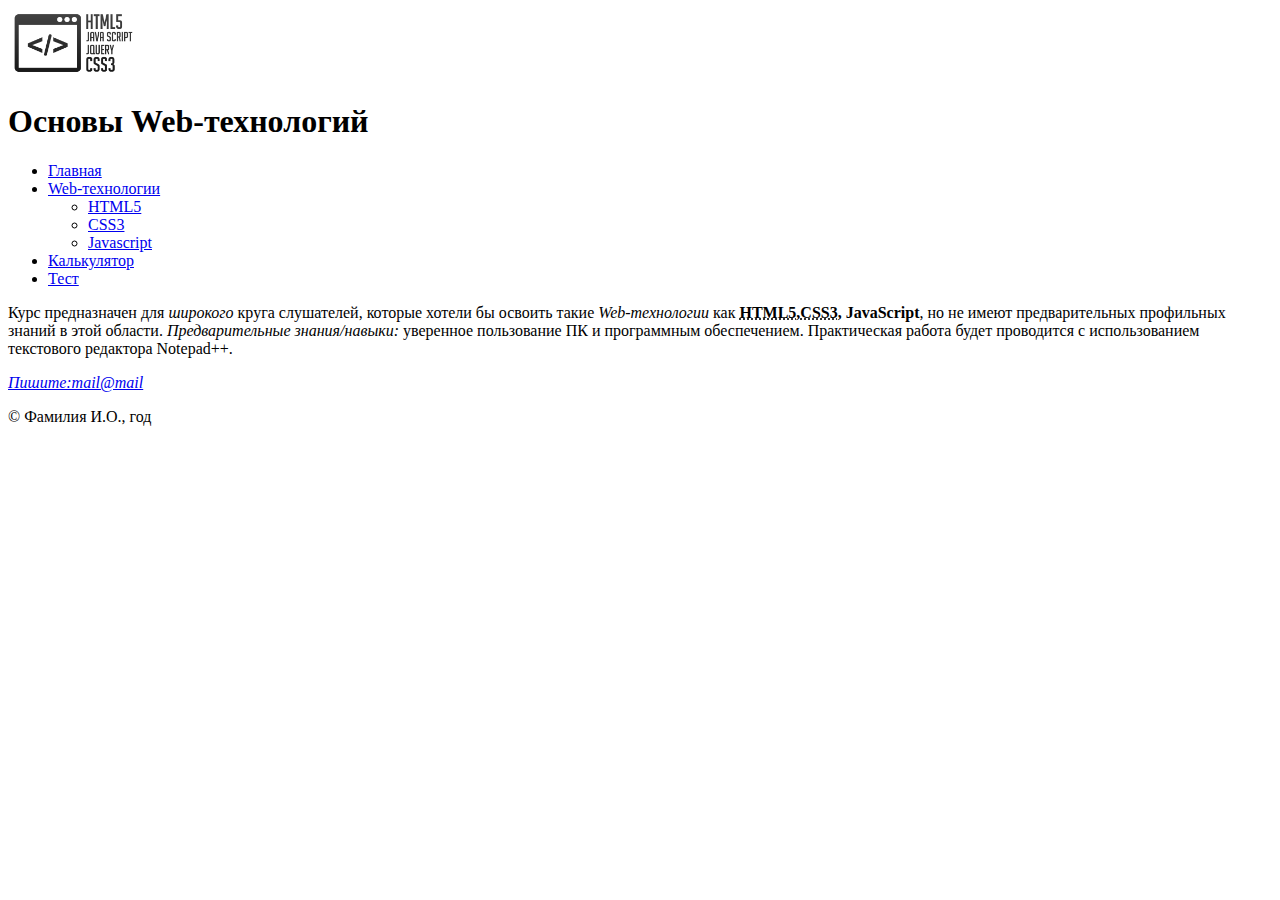
==== index.html @ 9778352a "Добавил решение Домашнего задания №1" ====
<!DOCTYPE html>
<html lang="ru">
<head>
  <meta charset="UTF-8" />
  <title>Главная</title>
</head>
<body>
  <header>
  	<img src="webLogo.png" height="70" width="130" alt="Логотип" />
    <h1>Основы Web-технологий</h1>
  </header>
  <nav>
  	<ul>
  		<li><a href="#">Главная</a></li>
  		<li><a href="web.html">Web-технологии</a>
  			<ul>
  				<li><a href="html5.html">HTML5</a></li>
  				<li><a href="css.html">CSS3</a></li>
  				<li><a href="js.html">Javascript</a></li>
  			</ul>
  		</li>
  		<li><a href="calc.html">Калькулятор</a></li>
  		<li><a href="test.html">Тест</a></li>
  	</ul>
  </nav>
  <main>
  	<p>
				Курс предназначен для <em>широкого</em> круга слушателей, которые хотели бы освоить такие <em>Web-технологии</em> как <strong><abbr title="HyperText Markup Language">HTML5</abbr>,<abbr title="Cascading Style Sheets">CSS3</abbr>, JavaScript</strong>, но не имеют предварительных профильных знаний в этой области. <em>Предварительные знания/навыки:</em> уверенное пользование ПК и программным обеспечением. Практическая работа будет проводится с использованием текстового редактора Notepad++.
  	</p>
  </main>
  <footer>
  	<address>
  		<a href="#">Пишите:mail@mail</a>
  	</address>
  	<p>&copy;	 Фамилия И.О., год</p>
  </footer>
</body>
</html>
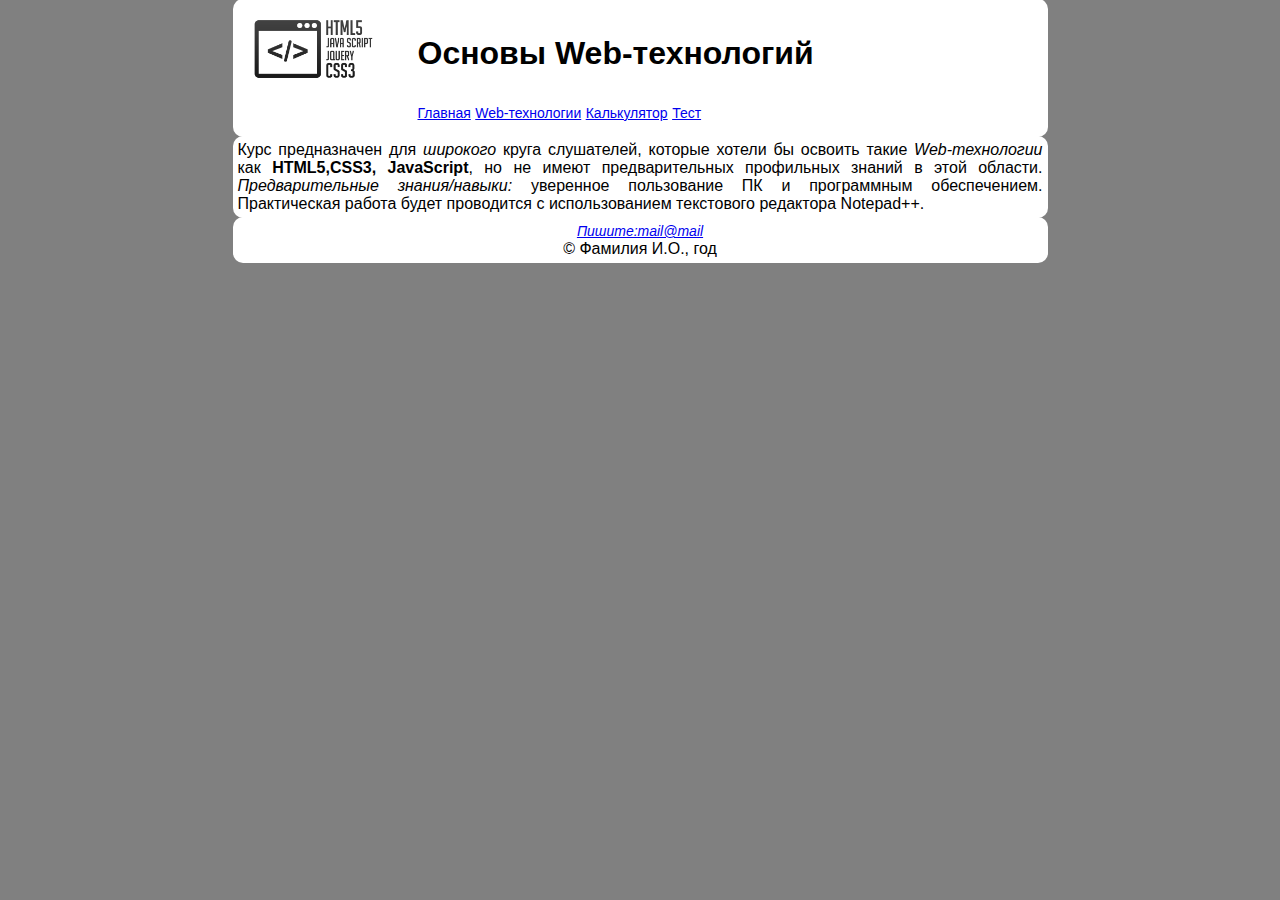
==== commit 8f6724a7: "Домашняя работа по CSS" ====
--- a/index.html
+++ b/index.html
@@ -3,36 +3,47 @@
 <head>
   <meta charset="UTF-8" />
   <title>Главная</title>
+  <link rel="stylesheet" href="css/normalize.css" />
+  <link rel="stylesheet" href="css/style.css" />
 </head>
 <body>
   <header>
-  	<img src="webLogo.png" height="70" width="130" alt="Логотип" />
-    <h1>Основы Web-технологий</h1>
-  </header>
-  <nav>
-  	<ul>
-  		<li><a href="#">Главная</a></li>
-  		<li><a href="web.html">Web-технологии</a>
-  			<ul>
-  				<li><a href="html5.html">HTML5</a></li>
-  				<li><a href="css.html">CSS3</a></li>
-  				<li><a href="js.html">Javascript</a></li>
-  			</ul>
-  		</li>
-  		<li><a href="calc.html">Калькулятор</a></li>
-  		<li><a href="test.html">Тест</a></li>
-  	</ul>
-  </nav>
+  	<div class="container">
+			<img class="webLogo" src="webLogo.png" height="70" width="130" alt="Логотип" />
+			<h1>Основы Web-технологий</h1>
+			<nav>
+				<div class="navigation">
+					<ul class="menu">
+						<li><a href="#">Главная</a></li>
+						<li class="submenu">
+							<a href="web.html">Web-технологии</a>
+							<ul>
+								<li><a href="html5.html">HTML5</a></li>
+								<li><a href="css.html">CSS3</a></li>
+								<li><a href="js.html">Javascript</a></li>
+							</ul>
+						</li>
+						<li><a href="calc.html">Калькулятор</a></li>
+						<li><a href="test.html">Тест</a></li>
+					</ul>
+				</div>
+			</nav>
+		</div>
+  </header>	
   <main>
-  	<p>
-				Курс предназначен для <em>широкого</em> круга слушателей, которые хотели бы освоить такие <em>Web-технологии</em> как <strong><abbr title="HyperText Markup Language">HTML5</abbr>,<abbr title="Cascading Style Sheets">CSS3</abbr>, JavaScript</strong>, но не имеют предварительных профильных знаний в этой области. <em>Предварительные знания/навыки:</em> уверенное пользование ПК и программным обеспечением. Практическая работа будет проводится с использованием текстового редактора Notepad++.
-  	</p>
-  </main>
+  	<div class="container">
+			<p>
+					Курс предназначен для <em>широкого</em> круга слушателей, которые хотели бы освоить такие <em>Web-технологии</em> как <strong><abbr title="HyperText Markup Language">HTML5</abbr>,<abbr title="Cascading Style Sheets">CSS3</abbr>, JavaScript</strong>, но не имеют предварительных профильных знаний в этой области. <em>Предварительные знания/навыки:</em> уверенное пользование ПК и программным обеспечением. Практическая работа будет проводится с использованием текстового редактора Notepad++.
+			</p>
+		</div>
+	</main>	
   <footer>
-  	<address>
-  		<a href="#">Пишите:mail@mail</a>
-  	</address>
-  	<p>&copy;	 Фамилия И.О., год</p>
-  </footer>
+  	<div class="container">
+			<address>
+				<a href="#">Пишите:mail@mail</a>
+			</address>
+			<p>&copy;	 Фамилия И.О., год</p>
+		</div>
+	</footer>	
 </body>
 </html>--- a/css/style.css
+++ b/css/style.css
@@ -0,0 +1,171 @@
+body {
+	margin: 0;
+	padding: 0;
+	background-color: gray;
+	font-size: 16px;
+}
+abbr[title] {
+    border-bottom: none;
+    text-decoration: none;
+}
+
+p, ul, li {
+	margin: 0;
+	padding: 0;
+}
+
+ p {
+	text-align: justify;
+	
+}
+
+a {
+	font-size: 14px;
+}
+
+.container {
+	background-color: white;
+	margin: 0 auto;
+	padding: 5px;
+	margin-top:-1px;
+	width: 805px;
+	border-radius:10px;
+}
+
+/*стили для футера*/
+
+.webLogo {
+	float: left;
+	border-radius:5px;
+	padding: 10px;
+	
+}
+
+header h1 {
+	padding: 10px 10px 10px 30px;
+	display: inline-block;
+}
+
+.navigation {
+	clear: left;
+	padding-left: 180px;
+	padding-bottom: 10px;
+}
+
+.menu >  li {
+	display: inline-block;
+} 
+
+.submenu {
+	position: relative;
+}
+
+.submenu ul {
+	display: none;
+	list-style-type: none;
+	position: absolute;
+	left: 10px;
+	background-color: white;
+	border: 1px solid black;
+	border-radius:5px;
+	padding: 5px;
+	
+}
+
+ .submenu:hover  ul {
+	display: block;
+	
+}
+
+/*стили для main*/
+
+
+
+/*стили для footer*/
+
+ footer .container p,
+ footer .container address {
+	text-align: center;
+}
+
+/*стили для страницы web*/
+
+.webTech li {
+	margin-left: 40px;
+}
+
+dl {
+	margin: 0;
+	padding: 0;
+}
+
+/*стили для страницы html5*/
+h2 {
+	padding: 0 0 10px 0;
+	margin: 0;
+}
+
+.aside {
+	float:right;
+	margin: 5px;
+	padding:5px;
+	background-color: darkgrey;
+	width: 24%;
+	font-size:12px;
+	border-radius:10px;
+}
+.aside h4 {
+	font-size:14px;
+	margin: 0;
+	padding: 15px 40px 10px 0;
+}
+
+section h4 {
+	margin:10px 0;
+	font-size:20px;
+}
+
+/*стили для страницы CSS*/
+
+.calc {
+	margin :0 auto;
+	width: auto;
+}
+
+.calc input {
+	width:220px;
+}
+
+td {
+	margin: 0;
+	width: 35px;
+	height: 25px;
+}
+
+button {
+	width: 100%;
+
+
+}
+td.equals {
+	margin: 0;
+
+	height: 52px;
+}
+.equals button{
+	margin: 0;
+	padding: 0;
+	height: 100%;
+}
+
+/*стили для страницы test*/
+
+#test label {
+	padding-left: 10px;
+}
+
+#test #result {
+	padding: 0;
+	width: 10%;
+	text-align: center;
+}
